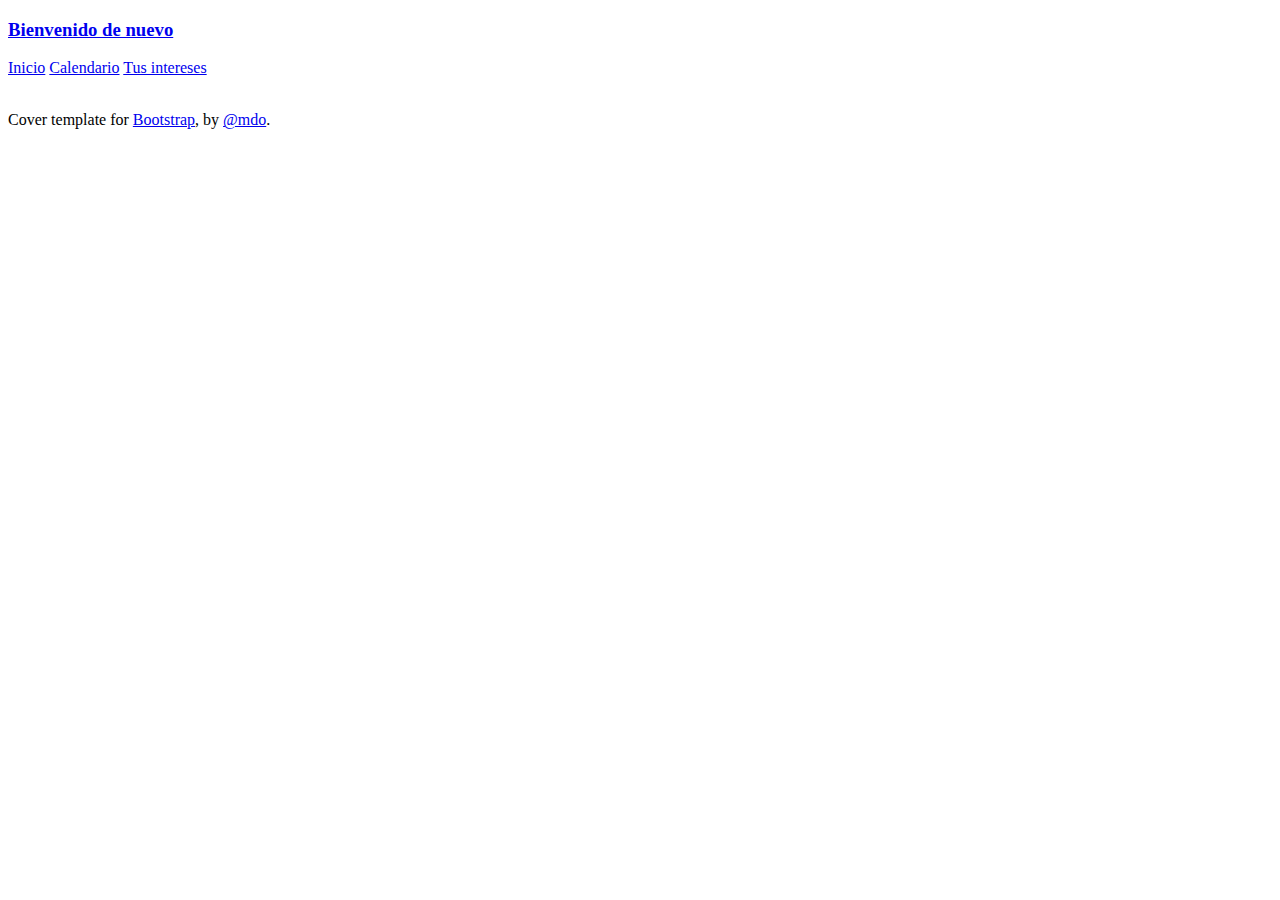
==== inicio.html @ 39b17996 "Commit 1" ====
<!DOCTYPE html>
<html lang="en">
    <head>
        <meta charset="utf-8">
        <meta name="viewport" content="width=device-width, initial-scale=1">
        <title>Inicio</title>
    
        <!-- Bootstrap core CSS -->
        <link href="../assets/dist/css/bootstrap.min.css" rel="stylesheet">
        <!-- CSS only -->
        <link href="https://cdn.jsdelivr.net/npm/bootstrap@5.0.0-beta2/dist/css/bootstrap.min.css" rel="stylesheet" integrity="sha384-BmbxuPwQa2lc/FVzBcNJ7UAyJxM6wuqIj61tLrc4wSX0szH/Ev+nYRRuWlolflfl" crossorigin="anonymous">
        <!-- JavaScript Bundle with Popper -->
        <script src="https://cdn.jsdelivr.net/npm/bootstrap@5.0.0-beta2/dist/js/bootstrap.bundle.min.js" integrity="sha384-b5kHyXgcpbZJO/tY9Ul7kGkf1S0CWuKcCD38l8YkeH8z8QjE0GmW1gYU5S9FOnJ0" crossorigin="anonymous"></script>
    </head>
<body>
    <header class="mb-auto">
        <div>
          <a class="nav-link active" aria-current="page" href="index.html"><h3 class="float-md-start mb-0">Bienvenido de nuevo</h3></a>
          <nav class="nav nav-masthead justify-content-center float-md-end">
            <a class="nav-link" href="inicio.html">Inicio</a>
            <a class="nav-link" href="#">Calendario</a>
            <a class="nav-link" href="#">Tus intereses</a>
          </nav>
        </div>
    </header>

    <div class="card" style="width: 18rem">
        <div class="card-body">
            <img src="" alt="">
            <div ></div>
        </div>
    </div>

    <!--TO-DO
    <div class="card" style="width: 18rem;">
        <div class="card-header">
            Featured
        </div>
        <img src="..." class="card-img-top" alt="...">
        <div class="card-body">
          <h5 class="card-title">Card title</h5>
          <p class="card-text">Some quick example text to build on the card title and make up the bulk of the card's content.</p>
        </div>
        <ul class="list-group list-group-flush">
          <li class="list-group-item">An item</li>
          <li class="list-group-item">A second item</li>
          <li class="list-group-item">A third item</li>
        </ul>
        <div class="card-body">
          <a href="#" class="card-link">Card link</a>
          <a href="#" class="card-link">Another link</a>
        </div>
    </div>-->

    <!--Carousel con resultados NBA
    <div id="carouselExampleIndicators" class="carousel slide" data-bs-ride="carousel">
        <div class="carousel-indicators">
          <button type="button" data-bs-target="#carouselExampleIndicators" data-bs-slide-to="0" class="active" aria-current="true" aria-label="Slide 1"></button>
          <button type="button" data-bs-target="#carouselExampleIndicators" data-bs-slide-to="1" aria-label="Slide 2"></button>
          <button type="button" data-bs-target="#carouselExampleIndicators" data-bs-slide-to="2" aria-label="Slide 3"></button>
        </div>
        <div class="carousel-inner">
          <div class="carousel-item active">
            <img src="..." class="d-block w-100" alt="...">
          </div>
          <div class="carousel-item">
            <img src="..." class="d-block w-100" alt="...">
          </div>
          <div class="carousel-item">
            <img src="..." class="d-block w-100" alt="...">
          </div>
        </div>
        <button class="carousel-control-prev" type="button" data-bs-target="#carouselExampleIndicators"  data-bs-slide="prev">
          <span class="carousel-control-prev-icon" aria-hidden="true"></span>
          <span class="visually-hidden">Previous</span>
        </button>
        <button class="carousel-control-next" type="button" data-bs-target="#carouselExampleIndicators"  data-bs-slide="next">
          <span class="carousel-control-next-icon" aria-hidden="true"></span>
          <span class="visually-hidden">Next</span>
        </button>
    </div>-->

    <script src="static/js/app.js"></script>

    <footer class="mt-auto text-white-50">
        <p>Cover template for <a href="https://getbootstrap.com/" class="text-white">Bootstrap</a>, by <a href="https://twitter.com/mdo" class="text-white">@mdo</a>.</p>
    </footer>
</body>
</html>
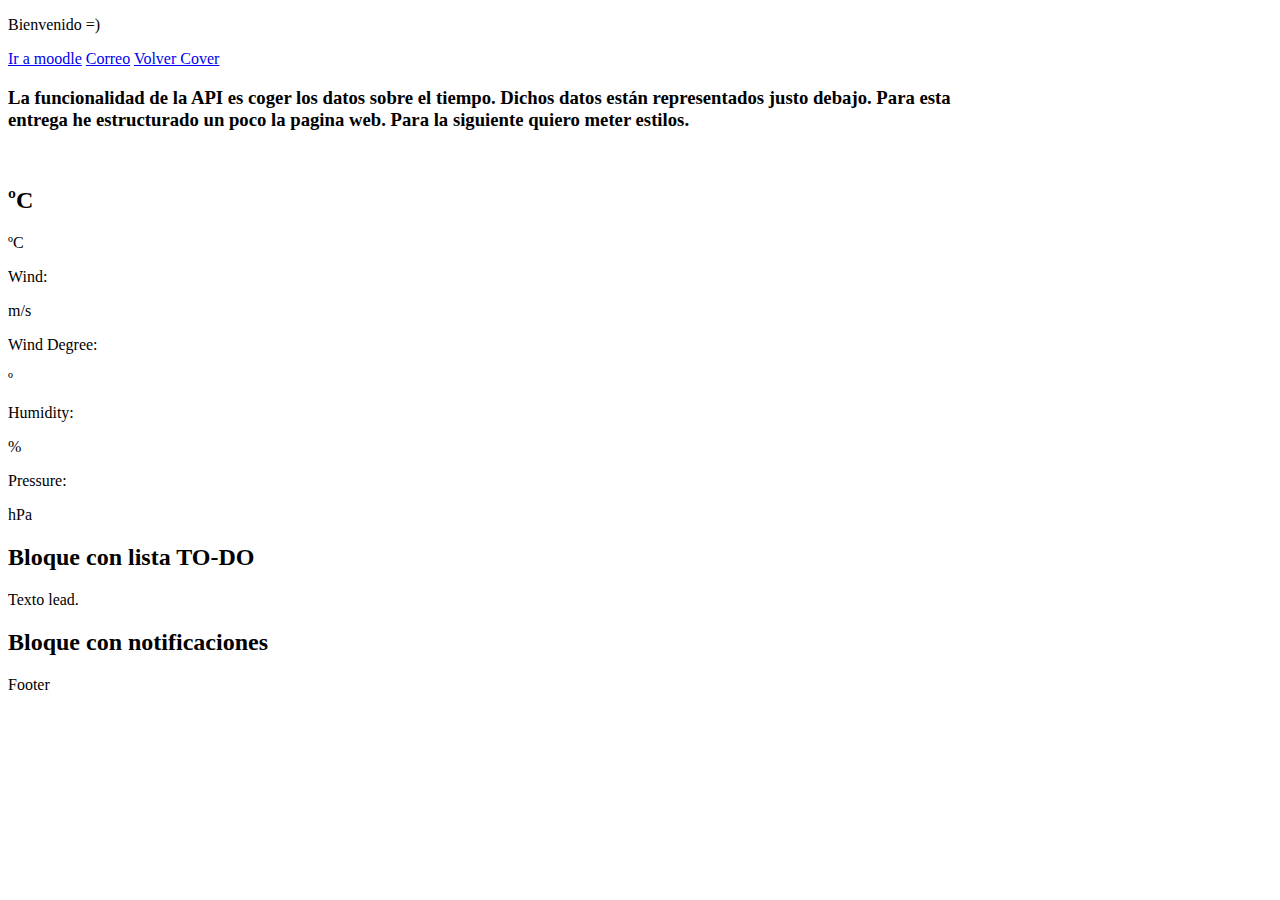
==== commit d6c80507: "API tiempo funciona y estructura básica." ====
--- a/inicio.html
+++ b/inicio.html
@@ -6,84 +6,72 @@
         <title>Inicio</title>
     
         <!-- Bootstrap core CSS -->
+        <link href="/docs/5.0/dist/css/bootstrap.min.css" rel="stylesheet" integrity="sha384-BmbxuPwQa2lc/FVzBcNJ7UAyJxM6wuqIj61tLrc4wSX0szH/Ev+nYRRuWlolflfl" crossorigin="anonymous">
         <link href="../assets/dist/css/bootstrap.min.css" rel="stylesheet">
         <!-- CSS only -->
         <link href="https://cdn.jsdelivr.net/npm/bootstrap@5.0.0-beta2/dist/css/bootstrap.min.css" rel="stylesheet" integrity="sha384-BmbxuPwQa2lc/FVzBcNJ7UAyJxM6wuqIj61tLrc4wSX0szH/Ev+nYRRuWlolflfl" crossorigin="anonymous">
         <!-- JavaScript Bundle with Popper -->
         <script src="https://cdn.jsdelivr.net/npm/bootstrap@5.0.0-beta2/dist/js/bootstrap.bundle.min.js" integrity="sha384-b5kHyXgcpbZJO/tY9Ul7kGkf1S0CWuKcCD38l8YkeH8z8QjE0GmW1gYU5S9FOnJ0" crossorigin="anonymous"></script>
+        <link rel="stylesheet" href="static/css/styles_inicio.css">
     </head>
 <body>
-    <header class="mb-auto">
-        <div>
-          <a class="nav-link active" aria-current="page" href="index.html"><h3 class="float-md-start mb-0">Bienvenido de nuevo</h3></a>
-          <nav class="nav nav-masthead justify-content-center float-md-end">
-            <a class="nav-link" href="inicio.html">Inicio</a>
-            <a class="nav-link" href="#">Calendario</a>
-            <a class="nav-link" href="#">Tus intereses</a>
-          </nav>
-        </div>
+    <header class="d-flex flex-column flex-md-row align-items-center p-3 px-md-4 mb-3 bg-body border-bottom shadow-sm">
+      <p class="h5 my-0 me-md-auto fw-normal">Bienvenido =)</p>
+      <nav class="my-2 my-md-0 me-md-3">
+        <a class="p-2 text-dark" href="#">Ir a moodle</a>
+        <a class="p-2 text-dark" href="#">Correo</a>
+        <a class="p-2 text-dark" href="index.html">Volver Cover</a>
+      </nav>
     </header>
+    <main>
 
-    <div class="card" style="width: 18rem">
-        <div class="card-body">
-            <img src="" alt="">
-            <div ></div>
-        </div>
-    </div>
+      <div class="container">
+        <h3>La funcionalidad de la API es coger los datos sobre el tiempo. Dichos datos están representados justo debajo. Para esta entrega he estructurado un poco la pagina web. Para la siguiente quiero meter estilos.</h3>
+      </div>
 
-    <!--TO-DO
-    <div class="card" style="width: 18rem;">
-        <div class="card-header">
-            Featured
-        </div>
-        <img src="..." class="card-img-top" alt="...">
-        <div class="card-body">
-          <h5 class="card-title">Card title</h5>
-          <p class="card-text">Some quick example text to build on the card title and make up the bulk of the card's content.</p>
-        </div>
-        <ul class="list-group list-group-flush">
-          <li class="list-group-item">An item</li>
-          <li class="list-group-item">A second item</li>
-          <li class="list-group-item">A third item</li>
-        </ul>
-        <div class="card-body">
-          <a href="#" class="card-link">Card link</a>
-          <a href="#" class="card-link">Another link</a>
-        </div>
-    </div>-->
+      <div class="d-md-flex flex-md-equal w-100 my-md-3 ps-md-3">
+        <div class="bg-light me-md-3 pt-3 px-3 pt-md-5 px-md-5 overflow-hidden">
+          <div class="row">
+            <div class="col-md-8">
+              <img class="temperature-icon" src="" alt=""/>
+              <h2 class="temperature-temperature"></h2><h2>ºC</h2>
+              <p class="temperature-description"></p>
+              <p class="temperature-feeling"></p><p>ºC</p>
+            </div>
+            <div class="col-md-4">
+              <p>Wind: </p>
+              <p class="temperature-wind-speed"></p><p>m/s</p>
+              <p>Wind Degree: </p>
+              <p class="temperature-wind-degree"></p><p>º</p>
+              <p>Humidity: </p>
+              <p class="temperature-humidity"></p><p>%</p>
+              <p>Pressure: </p>
+              <p class="temperature-pressure"></p><p>hPa</p>
+            </div>
+          </div>
+        </div> 
 
-    <!--Carousel con resultados NBA
-    <div id="carouselExampleIndicators" class="carousel slide" data-bs-ride="carousel">
-        <div class="carousel-indicators">
-          <button type="button" data-bs-target="#carouselExampleIndicators" data-bs-slide-to="0" class="active" aria-current="true" aria-label="Slide 1"></button>
-          <button type="button" data-bs-target="#carouselExampleIndicators" data-bs-slide-to="1" aria-label="Slide 2"></button>
-          <button type="button" data-bs-target="#carouselExampleIndicators" data-bs-slide-to="2" aria-label="Slide 3"></button>
-        </div>
-        <div class="carousel-inner">
-          <div class="carousel-item active">
-            <img src="..." class="d-block w-100" alt="...">
+        <div class="d-md-flex flex-md-equal w-100 my-md-3 ps-md-3">
+          <div class="bg-light me-md-3 pt-3 px-3 pt-md-5 px-md-5 text-center overflow-hidden">
+              <div class="my-3 p-3">
+                <h2 class="display-5">Bloque con lista TO-DO</h2>
+                <p class="lead">Texto lead.</p>
+              </div>
           </div>
-          <div class="carousel-item">
-            <img src="..." class="d-block w-100" alt="...">
-          </div>
-          <div class="carousel-item">
-            <img src="..." class="d-block w-100" alt="...">
+          <div class="bg-light me-md-3 pt-3 px-3 pt-md-5 px-md-5 text-center overflow-hidden">
+              <div class="my-3 p-3">
+                <h2 class="display-5">Bloque con notificaciones</h2>
+              </div>
           </div>
         </div>
-        <button class="carousel-control-prev" type="button" data-bs-target="#carouselExampleIndicators"  data-bs-slide="prev">
-          <span class="carousel-control-prev-icon" aria-hidden="true"></span>
-          <span class="visually-hidden">Previous</span>
-        </button>
-        <button class="carousel-control-next" type="button" data-bs-target="#carouselExampleIndicators"  data-bs-slide="next">
-          <span class="carousel-control-next-icon" aria-hidden="true"></span>
-          <span class="visually-hidden">Next</span>
-        </button>
-    </div>-->
+      </div>
+      
+    </main>
 
     <script src="static/js/app.js"></script>
 
-    <footer class="mt-auto text-white-50">
-        <p>Cover template for <a href="https://getbootstrap.com/" class="text-white">Bootstrap</a>, by <a href="https://twitter.com/mdo" class="text-white">@mdo</a>.</p>
+    <footer class="mt-auto text-center text-black-50">
+        <p>Footer</p>
     </footer>
 </body>
 </html>--- a/static/css/styles_inicio.css
+++ b/static/css/styles_inicio.css
@@ -0,0 +1,173 @@
+.container {
+    max-width: 960px;
+  }
+  
+  /*
+   * Custom translucent site header
+   */
+  
+  .site-header {
+    background-color: rgba(0, 0, 0, .85);
+    -webkit-backdrop-filter: saturate(180%) blur(20px);
+    backdrop-filter: saturate(180%) blur(20px);
+  }
+  .site-header a {
+    color: #8e8e8e;
+    transition: color .15s ease-in-out;
+  }
+  .site-header a:hover {
+    color: #fff;
+    text-decoration: none;
+  }
+  
+  /*
+   * Dummy devices (replace them with your own or something else entirely!)
+   */
+  
+   .product-device {
+    position: absolute;
+    right: 10%;
+    bottom: -30%;
+    width: 300px;
+    height: 540px;
+    background-color: #333;
+    border-radius: 21px;
+    transform: rotate(30deg);
+  }
+  
+  .product-device::before {
+    position: absolute;
+    top: 10%;
+    right: 10px;
+    bottom: 10%;
+    left: 10px;
+    content: "";
+    background-color: rgba(255, 255, 255, .1);
+    border-radius: 5px;
+  }
+  
+  .product-device-2 {
+    top: -25%;
+    right: auto;
+    bottom: 0;
+    left: 5%;
+    background-color: #e5e5e5;
+  }
+  
+  
+  /*
+   * Extra utilities
+   */
+  
+   .flex-equal > * {
+    flex: 1;
+  }
+  @media (min-width: 768px) {
+    .flex-md-equal > * {
+      flex: 1;
+    }
+  }
+
+  /* stylelint-disable selector-list-comma-newline-after */
+
+.blog-header {
+    line-height: 1;
+    border-bottom: 1px solid #e5e5e5;
+  }
+  
+  .blog-header-logo {
+    font-family: "Playfair Display", Georgia, "Times New Roman", serif/*rtl:Amiri, Georgia, "Times New Roman", serif*/;
+    font-size: 2.25rem;
+  }
+  
+  .blog-header-logo:hover {
+    text-decoration: none;
+  }
+  
+  h1, h2, h3, h4, h5, h6 {
+    font-family: "Playfair Display", Georgia, "Times New Roman", serif/*rtl:Amiri, Georgia, "Times New Roman", serif*/;
+  }
+  
+  .display-4 {
+    font-size: 2.5rem;
+  }
+  @media (min-width: 768px) {
+    .display-4 {
+      font-size: 3rem;
+    }
+  }
+  
+  .nav-scroller {
+    position: relative;
+    z-index: 2;
+    height: 2.75rem;
+    overflow-y: hidden;
+  }
+  
+  .nav-scroller .nav {
+    display: flex;
+    flex-wrap: nowrap;
+    padding-bottom: 1rem;
+    margin-top: -1px;
+    overflow-x: auto;
+    text-align: center;
+    white-space: nowrap;
+    -webkit-overflow-scrolling: touch;
+  }
+  
+  .nav-scroller .nav-link {
+    padding-top: .75rem;
+    padding-bottom: .75rem;
+    font-size: .875rem;
+  }
+  
+  .card-img-right {
+    height: 100%;
+    border-radius: 0 3px 3px 0;
+  }
+  
+  .flex-auto {
+    flex: 0 0 auto;
+  }
+  
+  .h-250 { height: 250px; }
+  @media (min-width: 768px) {
+    .h-md-250 { height: 250px; }
+  }
+  
+  /* Pagination */
+  .blog-pagination {
+    margin-bottom: 4rem;
+  }
+  .blog-pagination > .btn {
+    border-radius: 2rem;
+  }
+  
+  /*
+   * Blog posts
+   */
+  .blog-post {
+    margin-bottom: 4rem;
+  }
+  .blog-post-title {
+    margin-bottom: .25rem;
+    font-size: 2.5rem;
+  }
+  .blog-post-meta {
+    margin-bottom: 1.25rem;
+    color: #727272;
+  }
+  
+  /*
+   * Footer
+   */
+  .blog-footer {
+    padding: 2.5rem 0;
+    color: #727272;
+    text-align: center;
+    background-color: #f9f9f9;
+    border-top: .05rem solid #e5e5e5;
+  }
+  .blog-footer p:last-child {
+    margin-bottom: 0;
+  }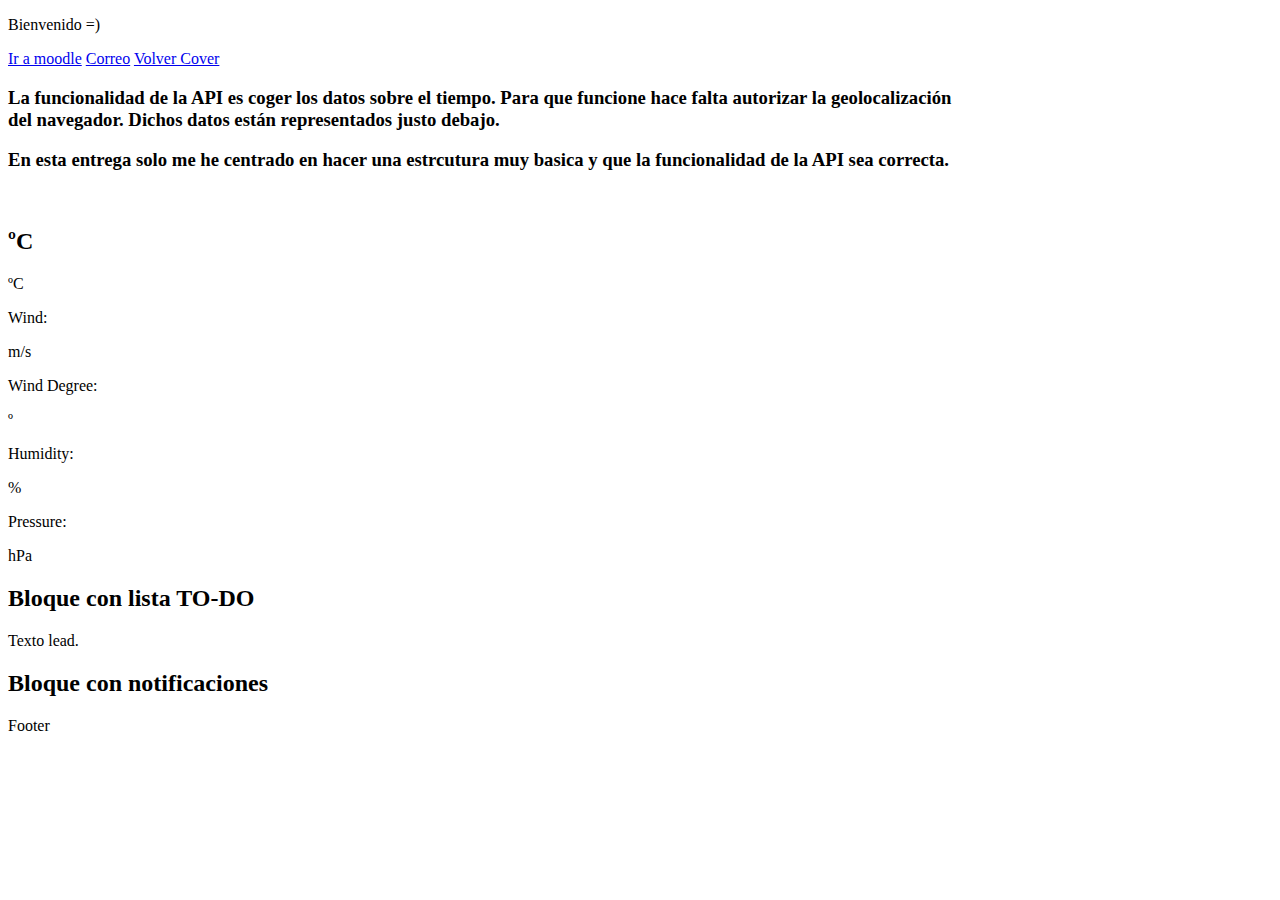
==== commit f0fb7510: "Correccion de la info. sobre la pagina" ====
--- a/inicio.html
+++ b/inicio.html
@@ -23,10 +23,11 @@
         <a class="p-2 text-dark" href="index.html">Volver Cover</a>
       </nav>
     </header>
+    
     <main>
-
       <div class="container">
-        <h3>La funcionalidad de la API es coger los datos sobre el tiempo. Dichos datos están representados justo debajo. Para esta entrega he estructurado un poco la pagina web. Para la siguiente quiero meter estilos.</h3>
+        <h3>La funcionalidad de la API es coger los datos sobre el tiempo. Para que funcione hace falta autorizar la geolocalización del navegador. Dichos datos están representados justo debajo.</h3>
+        <h3>En esta entrega solo me he centrado en hacer una estrcutura muy basica y que la funcionalidad de la API sea correcta.</h3>
       </div>
 
       <div class="d-md-flex flex-md-equal w-100 my-md-3 ps-md-3">
